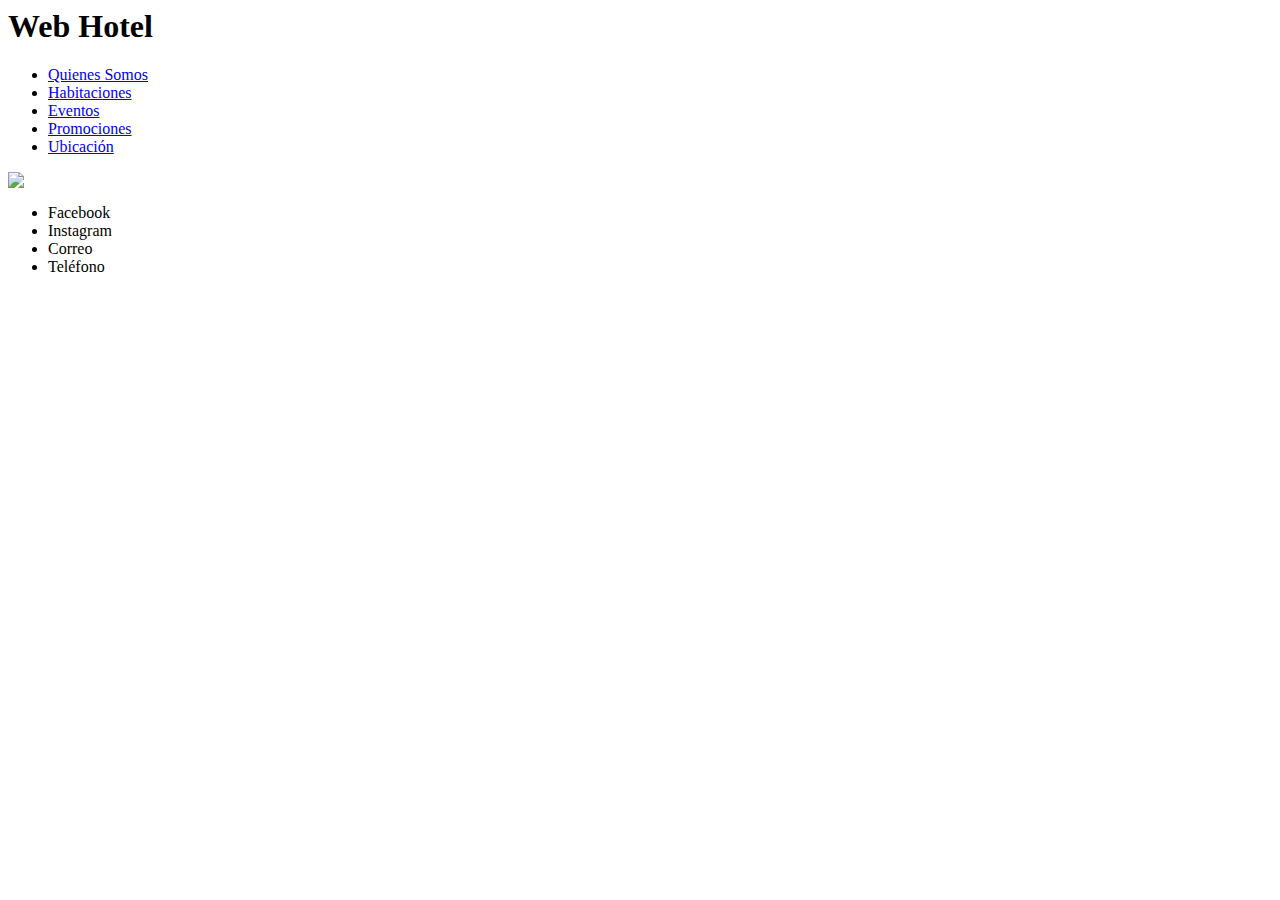
==== index.html @ 111a3e6f "Primer Commit" ====
<html lang="es">
<head>
    <meta charset="UTF-8">
    <meta http-equiv="X-UA-Compatible" content="IE=edge">
    <meta name="viewport" content="width=device-width, initial-scale=1.0">
    <link rel="stylesheet" href="css/style.css"/>
    <title>Web Hotel</title>
</head>
<body>
    <header id="titulo_principal">
        <h1>Web Hotel</h1>
    </header>
    <nav id="navegador">
        <ul>
            <li><a href="index.html">Quienes Somos</span></a></li>
            <li><a href="rooms.html">Habitaciones</span></a></li>
            <li><a href="events.html">Eventos</span></a></li>
            <li><a href="prom.html">Promociones</span></a></li>
            <li><a href="ubi.html">Ubicación</span></a></li>
        </ul>
    </nav>
    <section>
        <img src="img/home_1.png">
    </section>
    <footer>
        <ul>
            <li>Facebook</li>
            <li>Instagram</li>
            <li>Correo</li>
            <li>Teléfono</li>
        </ul>
    </footer>
</body>
</html>
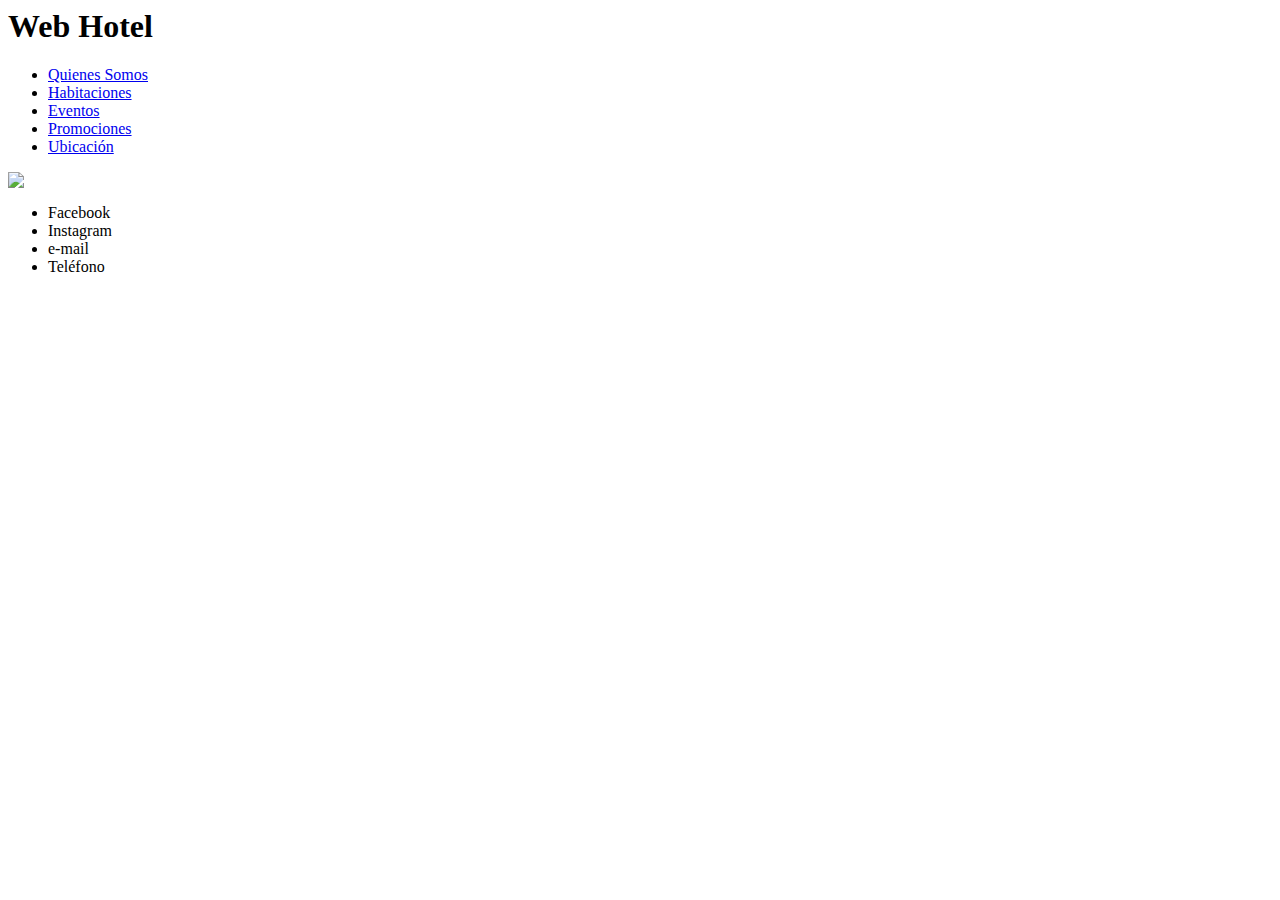
==== commit 9b65658d: "update index.html and create README" ====
--- a/index.html
+++ b/index.html
@@ -26,7 +26,7 @@
         <ul>
             <li>Facebook</li>
             <li>Instagram</li>
-            <li>Correo</li>
+            <li>e-mail</li>
             <li>Teléfono</li>
         </ul>
     </footer>
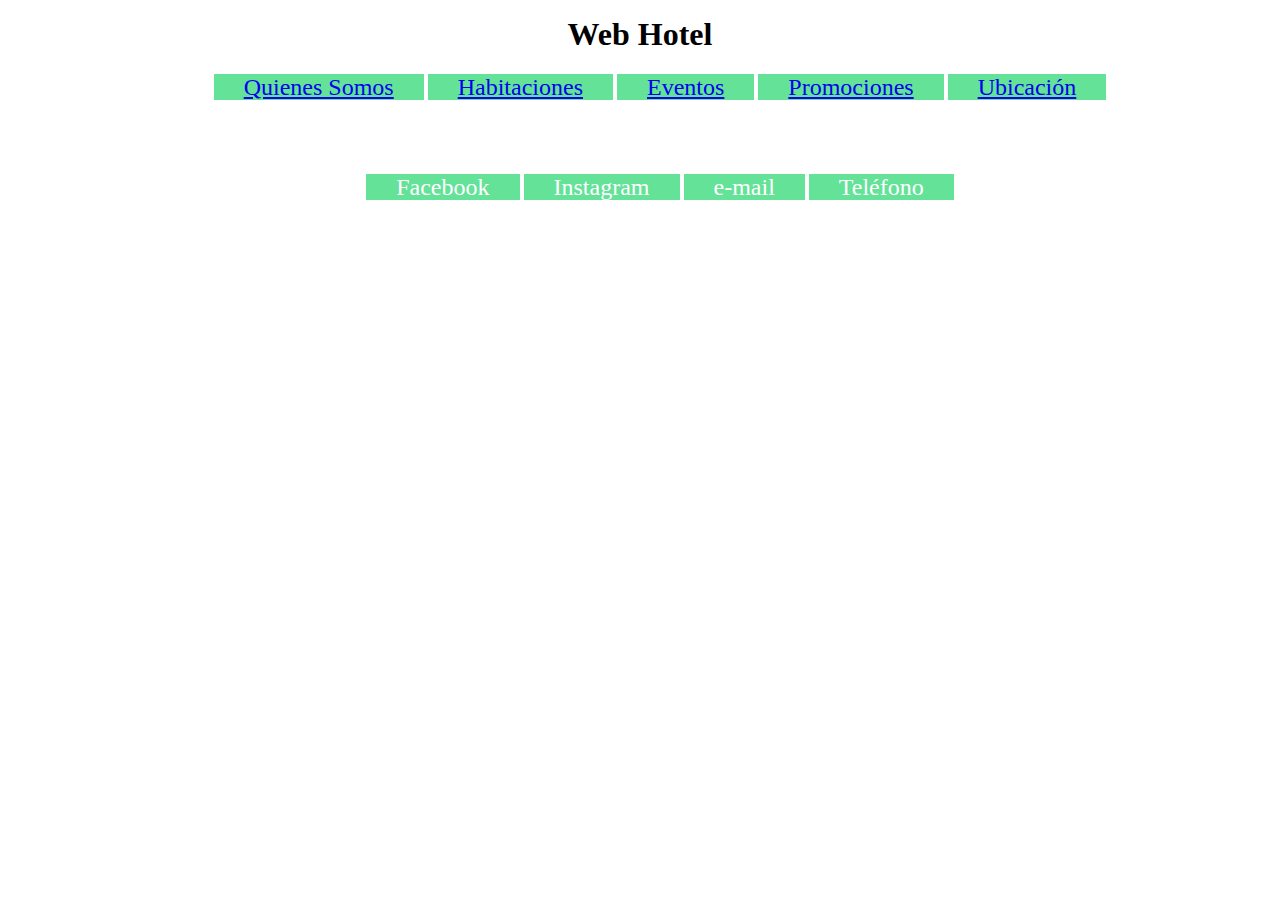
==== commit 1e971343: "Se agrega estilo a todas las páginas con CSS, se añade la carperta css y common" ====
--- a/index.html
+++ b/index.html
@@ -6,23 +6,9 @@
     <link rel="stylesheet" href="css/style.css"/>
     <title>Web Hotel</title>
 </head>
-<body>
-    <header id="titulo_principal">
-        <h1>Web Hotel</h1>
-    </header>
-    <nav id="navegador">
-        <ul>
-            <li><a href="index.html">Quienes Somos</span></a></li>
-            <li><a href="rooms.html">Habitaciones</span></a></li>
-            <li><a href="events.html">Eventos</span></a></li>
-            <li><a href="prom.html">Promociones</span></a></li>
-            <li><a href="ubi.html">Ubicación</span></a></li>
-        </ul>
-    </nav>
-    <section>
-        <img src="img/home_1.png">
-    </section>
-    <footer>
+<body id="body_index">
+    <object class="obj" data="common/header-nav.html" type="text/x-scriptlet"></object>
+    <footer class="centrado">
         <ul>
             <li>Facebook</li>
             <li>Instagram</li>
--- a/css/style.css
+++ b/css/style.css
@@ -0,0 +1,51 @@
+li{
+    width: 150px;
+    height: 30px;
+    font-size: 24px;
+    display: inline;
+    padding-right: 30px;
+    padding-left: 30px;
+    background: rgb(99, 226, 152);
+    color: #fff;
+}
+
+section{
+    display: inline;
+}
+
+.obj{
+    width: 100% !important;
+    height: 150px;
+}
+
+.centrado{
+    text-align: center;
+}
+
+.contenedor{
+    width: 1024px;
+    margin: auto;
+    font-size: 20px;
+    line-height: 50px;
+    text-align: center;
+}
+
+.contenedor > div{
+    display: block;
+    /* padding-bottom: 20px; */
+    color: #fff;
+    background: #000;
+    border: 2px solid rgb(0, 0, 0);
+}
+
+.image{
+    margin: auto;
+    display: block;
+}
+
+#body_index{
+    background: url(../img/home_1.png);
+    background-size: 100%;
+    background-repeat: no-repeat;
+    background-attachment: fixed;
+}
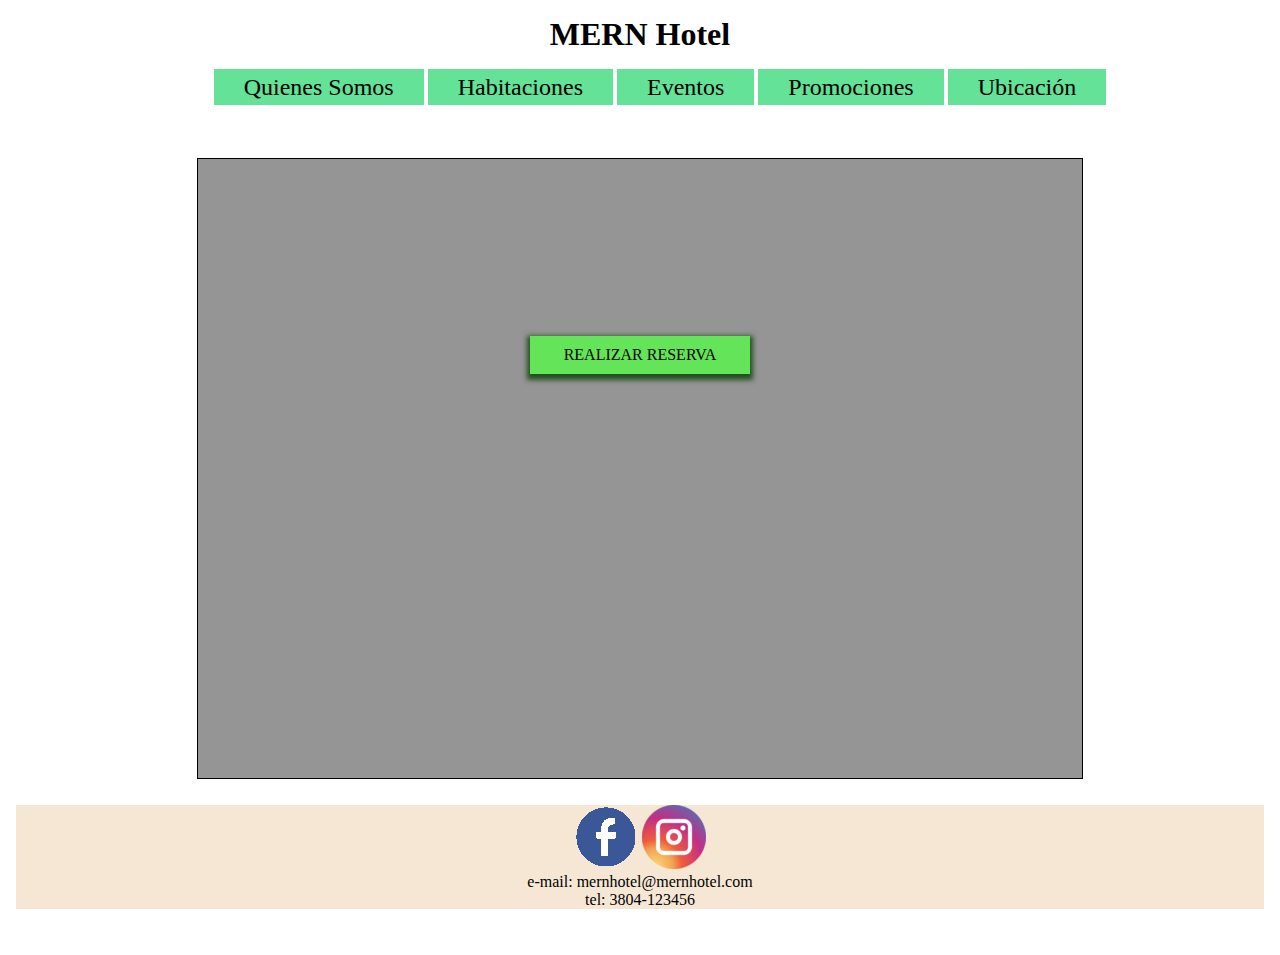
==== commit bc4dd3a3: "Se agrego js a la página web y se modificaron archivos anteriores." ====
--- a/index.html
+++ b/index.html
@@ -4,17 +4,17 @@
     <meta http-equiv="X-UA-Compatible" content="IE=edge">
     <meta name="viewport" content="width=device-width, initial-scale=1.0">
     <link rel="stylesheet" href="css/style.css"/>
-    <title>Web Hotel</title>
+    <title>MERN Hotel</title>
 </head>
 <body id="body_index">
     <object class="obj" data="common/header-nav.html" type="text/x-scriptlet"></object>
-    <footer class="centrado">
-        <ul>
-            <li>Facebook</li>
-            <li>Instagram</li>
-            <li>e-mail</li>
-            <li>Teléfono</li>
-        </ul>
-    </footer>
+    <section>
+        <div class="div_index">
+            <a href="" target="_top" class="btn_a centrado" id="reservar">REALIZAR RESERVA</a>
+        </div>
+    </section>
+    <br>
+    <object class="obj" data="common/footer.html" type="text/x-scriptlet"></object>
+    <script src="js/reservar.js"></script>
 </body>
 </html>--- a/css/style.css
+++ b/css/style.css
@@ -1,16 +1,46 @@
 li{
-    width: 150px;
-    height: 30px;
-    font-size: 24px;
     display: inline;
-    padding-right: 30px;
-    padding-left: 30px;
-    background: rgb(99, 226, 152);
-    color: #fff;
 }
 
-section{
-    display: inline;
+section > li{
+    display: table;
+    margin: auto;
+}
+
+.a_menu{
+    font-size: 24px;
+    text-decoration: none;
+    padding: 5 30px;
+    background: #63e298;
+    color: #000;
+}
+
+.div_index{
+    background: rgba(80, 80, 80, 0.602);
+    width: 70%;
+    height: 70%;
+    margin: auto;
+    border: 1px solid rgb(0, 0, 0);
+}
+
+.div_footer{
+    display: inline-block;
+}
+
+.img_footer{
+    cursor: pointer;
+}
+
+.btn_a{
+    width: 200px;
+    margin: auto;
+    margin-top: 20%;
+    padding: 10;
+    display: block;
+    color: black;
+    background: rgb(100, 228, 88);
+    box-shadow: 0 3px 5px 3px rgb(34, 80, 30);
+    text-decoration: none;
 }
 
 .obj{
@@ -27,20 +57,45 @@
     margin: auto;
     font-size: 20px;
     line-height: 50px;
-    text-align: center;
 }
 
 .contenedor > div{
-    display: block;
-    /* padding-bottom: 20px; */
+    /* display: block; */
     color: #fff;
     background: #000;
-    border: 2px solid rgb(0, 0, 0);
+    box-shadow: 0 0 0 2px black;
+    position: relative;
 }
 
 .image{
     margin: auto;
     display: block;
+}
+
+.btn_izq{
+    width: min-content;
+    height: min-content;
+    position: absolute;
+    top: 50%;
+    right: auto;
+    bottom: 0;
+    left: 1%;
+    color: #fff;
+    background: rgba(12, 2, 100, 0.75);
+    cursor: pointer;
+}
+
+.btn_der{
+    width: min-content;
+    height: min-content;
+    position: absolute;
+    top: 50%;
+    right: 1%;
+    bottom: 0;
+    left: auto;
+    color: #fff;
+    background: rgba(12, 2, 100, 0.75);
+    cursor: pointer;
 }
 
 #body_index{
@@ -49,3 +104,14 @@
     background-repeat: no-repeat;
     background-attachment: fixed;
 }
+
+#footer_global{
+    width: 100%;
+    background: rgba(241, 223, 198, 0.75);
+}
+
+#mapid {
+    height: 80%;
+    width: 80%;
+    margin: auto;
+}
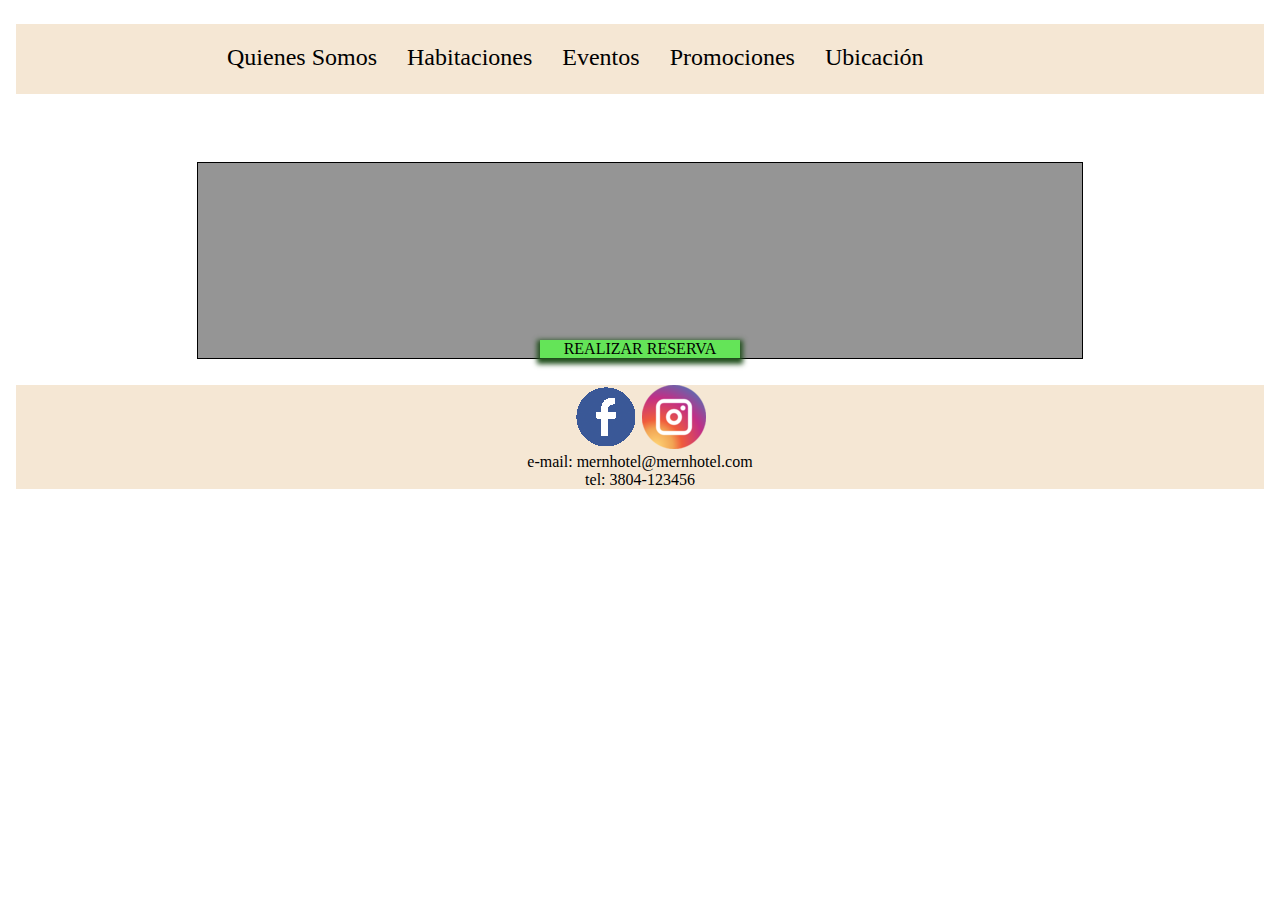
==== commit 7664bdc3: "Se corrigió parte del código." ====
--- a/index.html
+++ b/index.html
@@ -1,3 +1,4 @@
+<!DOCTYPE html>
 <html lang="es">
 <head>
     <meta charset="UTF-8">
--- a/css/style.css
+++ b/css/style.css
@@ -7,12 +7,24 @@
     margin: auto;
 }
 
+.nav_global{
+    background: rgba(241, 223, 198, 0.75);
+    height: 70px;
+    position: relative;
+    padding-left: 12.5%;
+}
+
 .a_menu{
     font-size: 24px;
     text-decoration: none;
-    padding: 5 30px;
-    background: #63e298;
+    height: 50px;
+    padding: 20px 15px 0 15px;
     color: #000;
+    float: left;
+}
+
+.a_menu:hover{
+    background: rgb(241, 223, 198);
 }
 
 .div_index{
@@ -61,9 +73,9 @@
 
 .contenedor > div{
     /* display: block; */
-    color: #fff;
-    background: #000;
-    box-shadow: 0 0 0 2px black;
+    color: white;
+    background: rgba(11, 19, 13, 0.85);
+    box-shadow: 0 0 0 2px rgb(15, 15, 15);
     position: relative;
 }
 
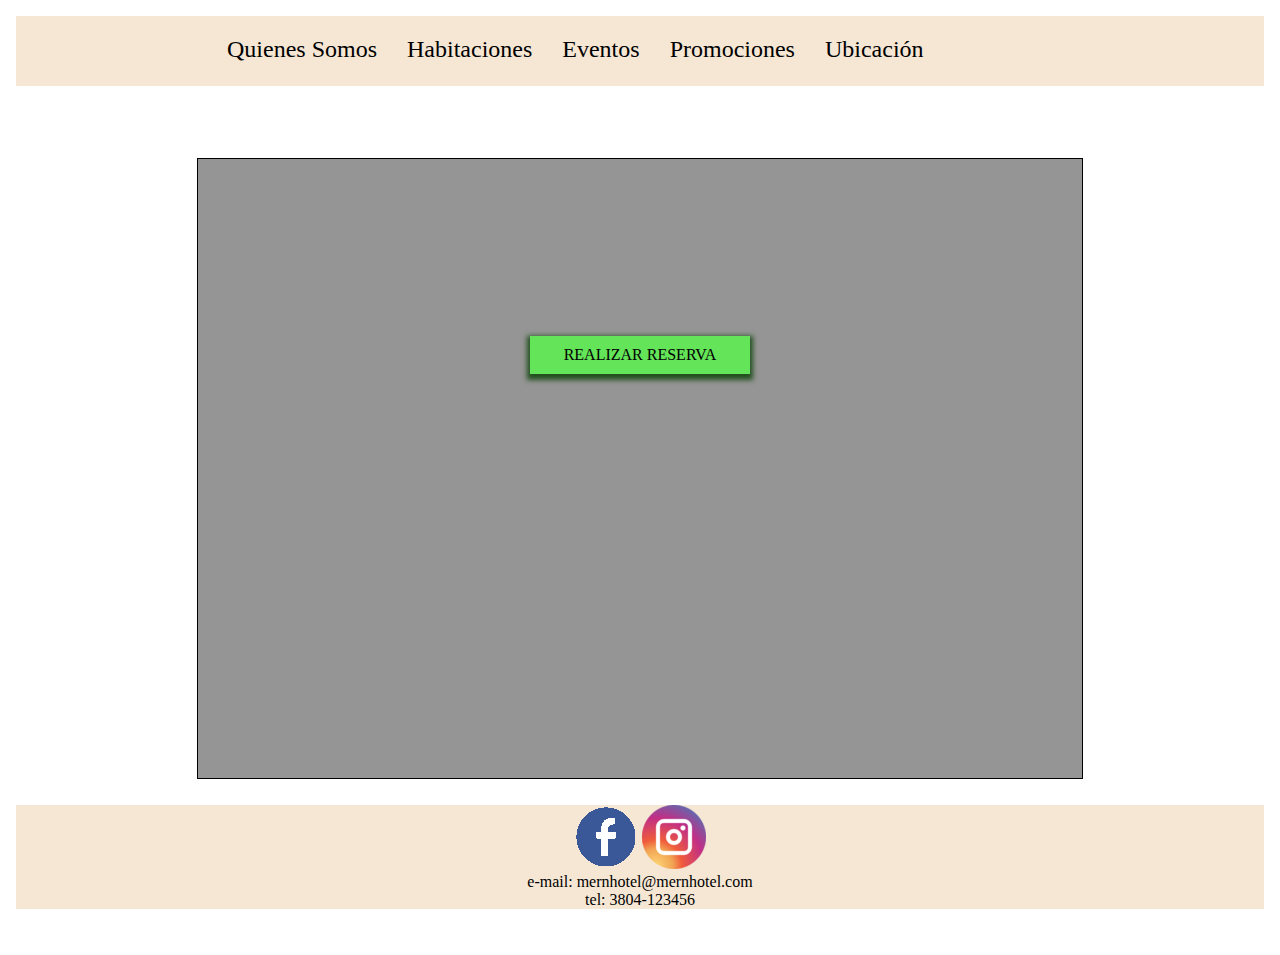
==== commit ec68fafc: "Se quito el DOCTYPE de los html" ====
--- a/index.html
+++ b/index.html
@@ -1,4 +1,3 @@
-<!DOCTYPE html>
 <html lang="es">
 <head>
     <meta charset="UTF-8">
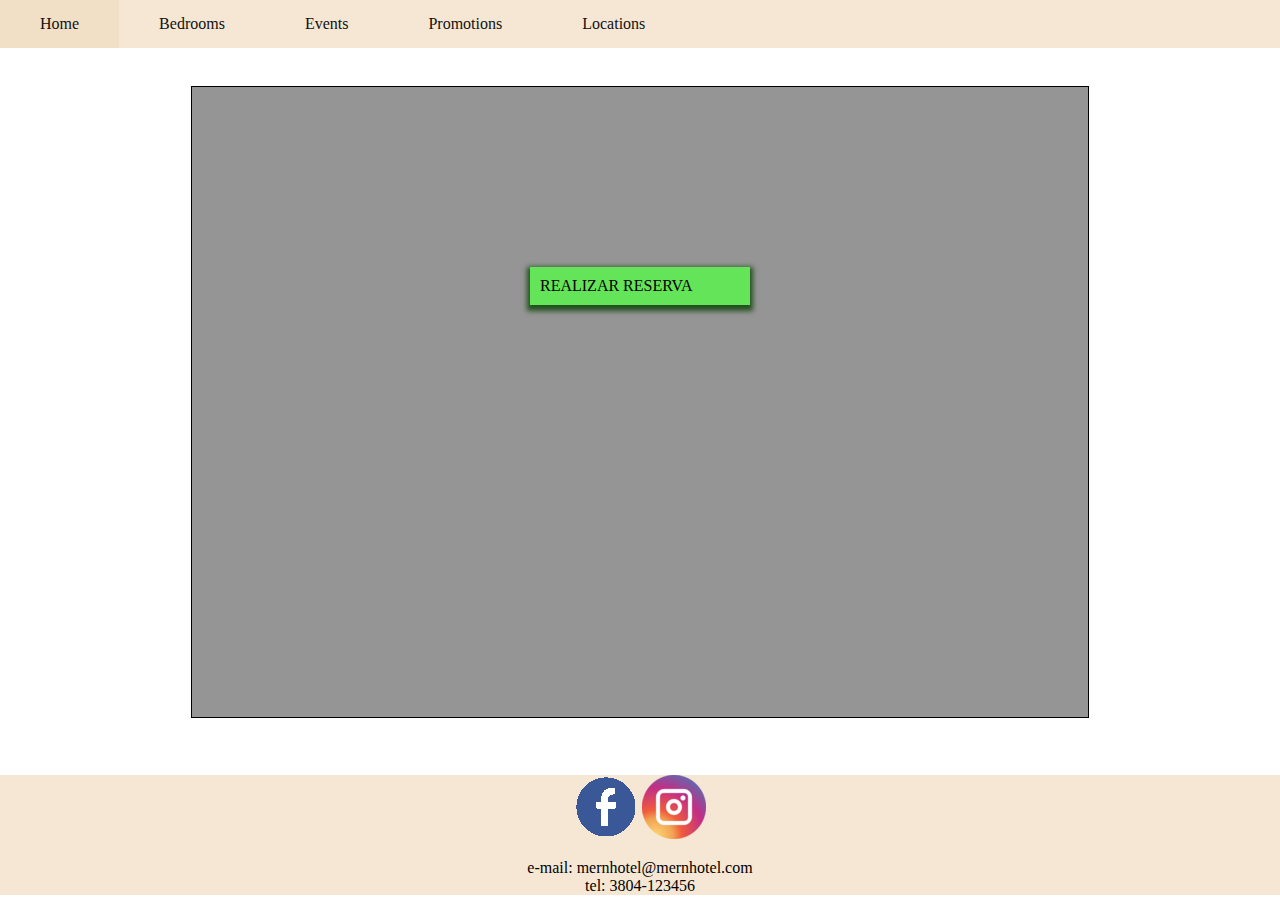
==== commit 06993f69: "Se modificaron los archivos html para que sea compatible con firefox y se organizó el CSS." ====
--- a/index.html
+++ b/index.html
@@ -4,17 +4,38 @@
     <meta http-equiv="X-UA-Compatible" content="IE=edge">
     <meta name="viewport" content="width=device-width, initial-scale=1.0">
     <link rel="stylesheet" href="css/style.css"/>
-    <title>MERN Hotel</title>
+    <title>MERN Hotel - Home</title>
 </head>
-<body id="body_index">
-    <object class="obj" data="common/header-nav.html" type="text/x-scriptlet"></object>
+<body class="cuerpo">
+    <nav>
+        <ul class="menuPrincipal">
+            <li><a href="index.html" target="_top">Home</a></li>
+            <li><a href="rooms.html" target="_top">Bedrooms</a></li>
+            <li><a href="events.html" target="_top">Events</a></li>
+            <li><a href="prom.html" target="_top">Promotions</a></li>
+            <li><a href="ubi.html" target="_top">Locations</a></li>
+        </ul>
+    </nav>
     <section>
-        <div class="div_index">
+        <div class="reservar">
             <a href="" target="_top" class="btn_a centrado" id="reservar">REALIZAR RESERVA</a>
         </div>
     </section>
     <br>
-    <object class="obj" data="common/footer.html" type="text/x-scriptlet"></object>
+    <footer class="pie">
+        <div>
+            <div>
+                <img src="img/facebook.png">
+            </div>
+            <div>
+                <img src="img/instagram.png">
+            </div>
+            <ul>
+                <li>e-mail: mernhotel@mernhotel.com</li>
+                <li>tel: 3804-123456</li>
+            </ul>
+        </div>
+    </footer>
     <script src="js/reservar.js"></script>
 </body>
 </html>--- a/css/style.css
+++ b/css/style.css
@@ -1,5 +1,85 @@
-li{
-    display: inline;
+/* GENERAL */
+
+
+/* CUERPO */
+.cuerpo{
+    height: 100%;
+    margin: 0;
+    background: url(../img/home_1.png) no-repeat fixed;
+    background-size: 100%;
+}
+
+
+/* BARRA DE NAVEGACIÓN */
+nav{
+    margin: 0 0 3% 0;
+}
+
+.menuPrincipal{
+    background: rgba(241, 223, 198, 0.75);
+    display: table;
+    width: 100%;
+    list-style: none;
+    padding: 0;
+}
+
+.menuPrincipal li{
+    float: left;
+    line-height: 3rem;
+}
+
+.menuPrincipal a{
+    color: #111;
+    display: block;
+    padding: 0 2.5em;
+    text-decoration: none;
+    transition: .6s;
+}
+
+.menuPrincipal a:hover{
+    background: rgb(241, 223, 198);
+}
+
+/* GRID */
+.contenedor{
+    width: 1024px;
+    margin: auto;
+    font-size: 20px;
+    line-height: 50px;
+    display: grid;
+    grid-template-columns: 512px 512px;
+    row-gap: 20px;
+}
+
+.contenedor > div{
+    color: white;
+    background: rgba(11, 19, 13, 0.85);
+    box-shadow: 0 0 0 2px rgb(15, 15, 15);
+    position: relative;
+}
+
+.contenedor img{
+    margin: auto;
+    display: block;
+}
+
+.contenedor button{
+    width: 2em;
+    height: 2em;
+    color: #fff;
+    background: rgba(12, 2, 100, 0.75);
+    cursor: pointer;
+    position: absolute;
+    top: 50%;
+    bottom: 0;
+}
+
+.button-right{
+    right: 1%;
+}
+
+.button-left{
+    left: 1%;
 }
 
 section > li{
@@ -7,40 +87,14 @@
     margin: auto;
 }
 
-.nav_global{
-    background: rgba(241, 223, 198, 0.75);
-    height: 70px;
-    position: relative;
-    padding-left: 12.5%;
-}
 
-.a_menu{
-    font-size: 24px;
-    text-decoration: none;
-    height: 50px;
-    padding: 20px 15px 0 15px;
-    color: #000;
-    float: left;
-}
-
-.a_menu:hover{
-    background: rgb(241, 223, 198);
-}
-
-.div_index{
+/* RESERVAR */
+.reservar{
     background: rgba(80, 80, 80, 0.602);
     width: 70%;
     height: 70%;
     margin: auto;
     border: 1px solid rgb(0, 0, 0);
-}
-
-.div_footer{
-    display: inline-block;
-}
-
-.img_footer{
-    cursor: pointer;
 }
 
 .btn_a{
@@ -55,73 +109,30 @@
     text-decoration: none;
 }
 
-.obj{
-    width: 100% !important;
-    height: 150px;
+
+/* PIE DE PÁGINA */
+.pie{
+    width: 100%;
+    background: rgba(241, 223, 198, 0.75);
+    text-align: center;
+    margin: 3% 0 0 0;
 }
 
-.centrado{
-    text-align: center;
+.pie > div > div{
+    display: inline-block;
 }
 
-.contenedor{
-    width: 1024px;
-    margin: auto;
-    font-size: 20px;
-    line-height: 50px;
-}
-
-.contenedor > div{
-    /* display: block; */
-    color: white;
-    background: rgba(11, 19, 13, 0.85);
-    box-shadow: 0 0 0 2px rgb(15, 15, 15);
-    position: relative;
-}
-
-.image{
-    margin: auto;
-    display: block;
-}
-
-.btn_izq{
-    width: min-content;
-    height: min-content;
-    position: absolute;
-    top: 50%;
-    right: auto;
-    bottom: 0;
-    left: 1%;
-    color: #fff;
-    background: rgba(12, 2, 100, 0.75);
+.pie img:hover{
     cursor: pointer;
 }
 
-.btn_der{
-    width: min-content;
-    height: min-content;
-    position: absolute;
-    top: 50%;
-    right: 1%;
-    bottom: 0;
-    left: auto;
-    color: #fff;
-    background: rgba(12, 2, 100, 0.75);
-    cursor: pointer;
+.pie ul{
+    list-style: none;
+    padding: 0;
 }
 
-#body_index{
-    background: url(../img/home_1.png);
-    background-size: 100%;
-    background-repeat: no-repeat;
-    background-attachment: fixed;
-}
 
-#footer_global{
-    width: 100%;
-    background: rgba(241, 223, 198, 0.75);
-}
-
+/* LEAFLET */
 #mapid {
     height: 80%;
     width: 80%;
